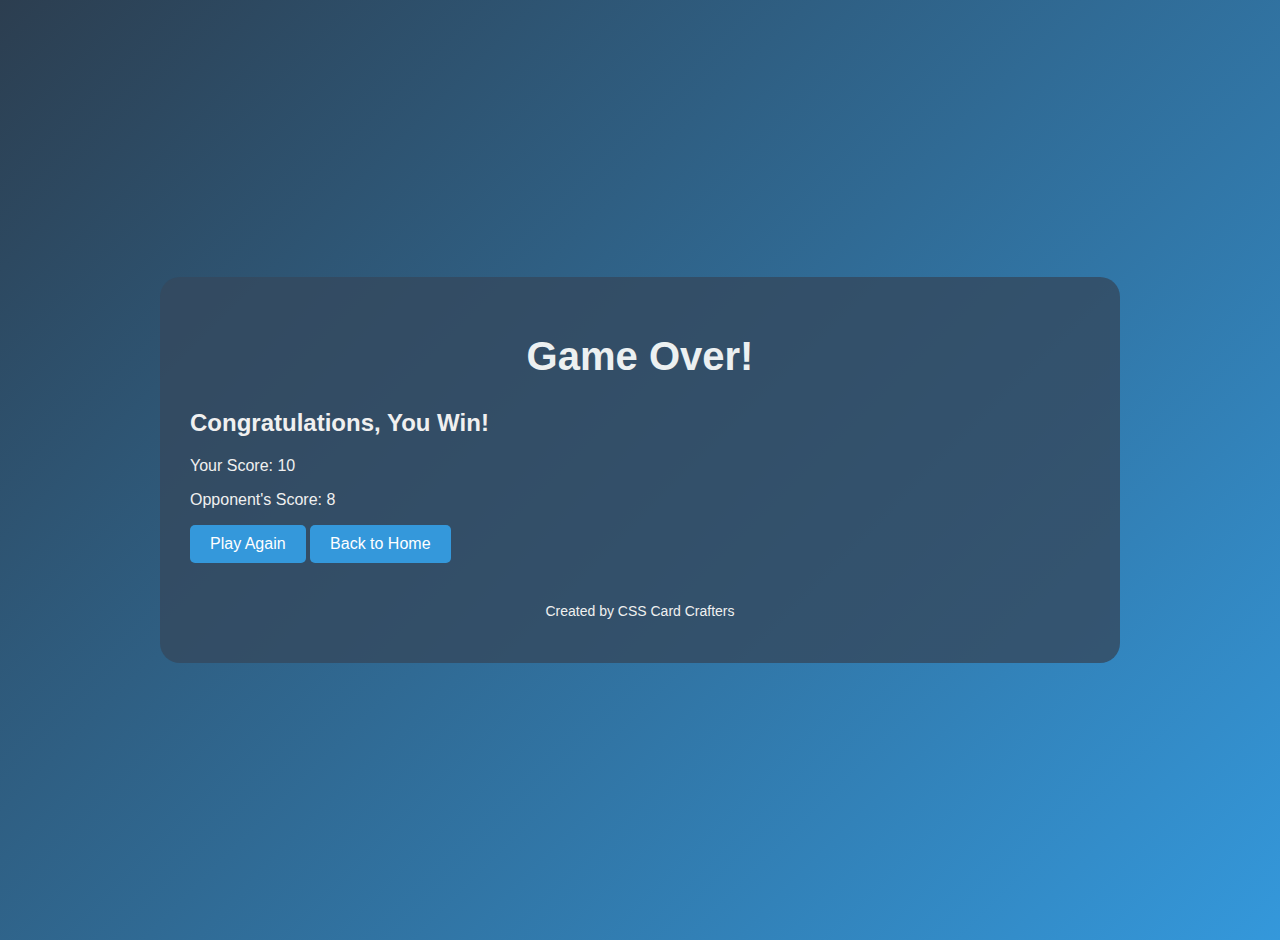
==== end-game.html @ 090cdc22 "Initial commit with files" ====
<!DOCTYPE html>
<html lang="en">
<head>
    <meta charset="UTF-8">
    <meta name="viewport" content="width=device-width, initial-scale=1.0">
    <title>Game Over</title>
    <link rel="stylesheet" href="styles.css">
</head>
<body>
	<div id="game-container" class="end-game-container">
        <div>
            <h1 id="game-over">Game Over!</h1>
        </div>

        <main>
            <section id="game-results">
                <h2 id="winner-announcement">Congratulations, You Win!</h2>

                <div id="score-display">
                    <p>Your Score: <span id="player-score">10</span></p>
                    <p>Opponent's Score: <span id="opponent-score">8</span></p>
                </div>
            </section>

            <section id="end-game-actions">
                <a href="game.html" class="nav-button">Play Again</a>
                <a href="index.html" class="nav-button">Back to Home</a>
            </section>
        </main>

        <footer>
            <p>Created by CSS Card Crafters</p>
        </footer>
    </div>

</body>
</html>
---- styles.css ----
:root {
    --card-width: 100px;
    --card-height: 140px;
    --primary-color: #4a4a4a;
    --secondary-color: #f0f0f0;
    --accent-color: #3498db;
}

body {
    font-family: 'Arial', sans-serif;
    background: linear-gradient(135deg, #2c3e50, #3498db);
    color: var(--secondary-color);
    display: flex;
    justify-content: center;
    align-items: center;
    min-height: 100vh;
    margin: 0;
    padding: 20px;
}

#game-container {
    background-color: rgba(52, 73, 94, 0.8);
    border-radius: 20px;
    padding: 30px;
    max-width: 900px;
    width: 100%;
}

h1 {
    text-align: center;
    color: #ecf0f1;
    font-size: 2.5em;
    margin-bottom: 30px;
}

.nav-button, button {
    display: inline-block;
    padding: 10px 20px;
    font-size: 16px;
    background-color: var(--accent-color);
    color: white;
    text-decoration: none;
    border: none;
    border-radius: 5px;
    cursor: pointer;
}

.hand {
    display: flex;
    justify-content: center;
    margin: 20px 0;
}

.card {
    width: var(--card-width);
    height: var(--card-height);
    background-color: white;
    border-radius: 10px;
    margin: 0 5px;
    box-shadow: 0 4px 8px rgba(0,0,0,0.4);
}

.card.back {
    background: linear-gradient(45deg, #3498db, #2980b9);
}

/* TODO: Add styles for card corners, suits, and values */

#deck-area {
    display: flex;
    justify-content: center;
    gap: 60px;
    margin: 40px 0;
}

/* TODO: Add styles for rules section */

/* TODO: Add styles for end game section */

footer {
    text-align: center;
    margin-top: 40px;
    font-size: 14px;
}

/* TODO: Add keyframe animations */
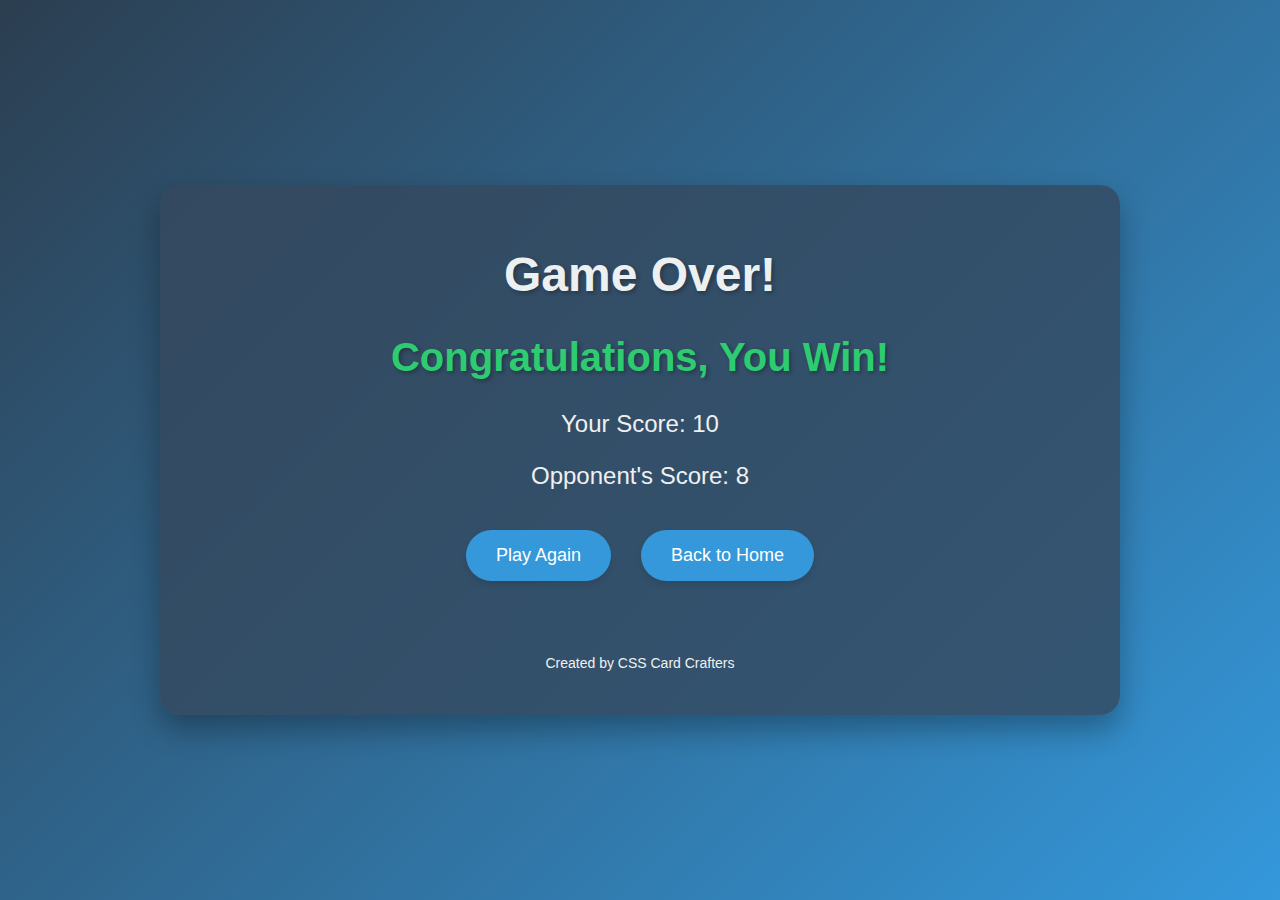
==== commit 0fd8bd15: "Updated end-game.html with pulse animations" ====
--- a/end-game.html
+++ b/end-game.html
@@ -3,19 +3,18 @@
 <head>
     <meta charset="UTF-8">
     <meta name="viewport" content="width=device-width, initial-scale=1.0">
-    <title>Game Over</title>
+    <title>Go Fish Card Game - Game Over</title>
     <link rel="stylesheet" href="styles.css">
 </head>
 <body>
 	<div id="game-container" class="end-game-container">
-        <div>
-            <h1 id="game-over">Game Over!</h1>
-        </div>
+        <header>
+            <h1 class="pulse-animation">Game Over!</h1>
+        </header>
 
         <main>
             <section id="game-results">
-                <h2 id="winner-announcement">Congratulations, You Win!</h2>
-
+                <h2 id="winner-announcement" class="pulse-animation">Congratulations, You Win!</h2>
                 <div id="score-display">
                     <p>Your Score: <span id="player-score">10</span></p>
                     <p>Opponent's Score: <span id="opponent-score">8</span></p>
@@ -23,8 +22,8 @@
             </section>
 
             <section id="end-game-actions">
-                <a href="game.html" class="nav-button">Play Again</a>
-                <a href="index.html" class="nav-button">Back to Home</a>
+                <a href="game.html" class="nav-button pulse-animation">Play Again</a>
+                <a href="index.html" class="nav-button pulse-animation">Back to Home</a>
             </section>
         </main>
 
--- a/styles.css
+++ b/styles.css
@@ -4,6 +4,8 @@
     --primary-color: #4a4a4a;
     --secondary-color: #f0f0f0;
     --accent-color: #3498db;
+    --winner-color: #2ecc71;
+    --loser-color: #e74c3c;
 }
 
 body {
@@ -16,56 +18,182 @@
     min-height: 100vh;
     margin: 0;
     padding: 20px;
+    box-sizing: border-box;
+    overflow-x: hidden;
 }
 
 #game-container {
     background-color: rgba(52, 73, 94, 0.8);
     border-radius: 20px;
     padding: 30px;
+    box-shadow: 0 15px 30px rgba(0,0,0,0.3);
     max-width: 900px;
     width: 100%;
-}
-
-h1 {
+    position: relative;
+    z-index: 1;
+    overflow: hidden;
+    transition: transform 0.3s ease, box-shadow 0.3s ease;
+}
+
+#game-container:hover {
+    transform: translateY(-5px);
+    box-shadow: 0 20px 40px rgba(0,0,0,0.4);
+}
+
+header h1 {
     text-align: center;
     color: #ecf0f1;
-    font-size: 2.5em;
+    text-shadow: 2px 2px 4px rgba(0,0,0,0.3);
+    font-size: 3em;
     margin-bottom: 30px;
+}
+
+.pulse-animation {
+    animation: titlePulse 2s infinite;
+}
+
+@keyframes titlePulse {
+    0%, 100% { transform: scale(1); }
+    50% { transform: scale(1.05); }
+}
+
+nav ul {
+    list-style-type: none;
+    padding: 0;
+    display: flex;
+    justify-content: center;
+    gap: 20px;
 }
 
 .nav-button, button {
     display: inline-block;
-    padding: 10px 20px;
-    font-size: 16px;
+    padding: 15px 30px;
+    font-size: 18px;
     background-color: var(--accent-color);
     color: white;
     text-decoration: none;
     border: none;
-    border-radius: 5px;
+    border-radius: 50px;
     cursor: pointer;
+    transition: all 0.3s cubic-bezier(0.25, 0.8, 0.25, 1);
+    box-shadow: 0 4px 6px rgba(0,0,0,0.1);
+    position: relative;
+    overflow: hidden;
+}
+
+.nav-button:hover, button:hover {
+    background-color: #2980b9;
+    transform: translateY(-3px);
+    box-shadow: 0 6px 12px rgba(0,0,0,0.2);
+}
+
+.nav-button:active, button:active {
+    transform: translateY(-1px);
+    box-shadow: 0 2px 4px rgba(0,0,0,0.2);
+}
+
+#intro {
+	animation: slideIn 0.5s ease-out forwards; 
+    text-align: center;
+    margin: 40px 0;
+    padding: 20px;
+    background-color: rgba(255,255,255,0.1);
+    border-radius: 10px;
+    box-shadow: inset 0 0 10px rgba(0,0,0,0.1);
 }
 
 .hand {
-    display: flex;
-    justify-content: center;
-    margin: 20px 0;
+    display: flex; 
+    justify-content: center; 
+    margin: 20px 0; 
+    perspective: 1000px;
+	flex-wrap: wrap; 
 }
 
 .card {
     width: var(--card-width);
     height: var(--card-height);
-    background-color: white;
-    border-radius: 10px;
-    margin: 0 5px;
-    box-shadow: 0 4px 8px rgba(0,0,0,0.4);
+    background-color: white; 
+    border-radius: 10px; 
+    margin: 0 5px; 
+    box-shadow: 0 4px 8px rgba(0,0,0,0.4); 
+    transition: all 0.3s ease; 
+    transform-style: preserve-3d;  
+    position: relative;
+    cursor: pointer;
+    display: flex; 
+    justify-content: center; 
+    align-items: center; 
+}
+
+.card:hover {
+    transform: translateY(-20px) rotateY(10deg); 
+    box-shadow: 0 12px 24px rgba(0,0,0,0.4); 
 }
 
 .card.back {
-    background: linear-gradient(45deg, #3498db, #2980b9);
+    background: linear-gradient(45deg, #3498db, #2980b9); /* Back of the card */
+    background-size: 10px 10px;
+    color: transparent; /* Ensure text on back is hidden */
+}
+
+.card.back::before {
+    content: '♠♥♣♦'; /* Placeholder for back of card symbols */
+    position: absolute;
+    top: 50%;
+    left: 50%;
+    transform: translate(-50%, -50%);
+    font-size: 24px;
+    color: rgba(0, 0, 0, 1);
 }
 
 /* TODO: Add styles for card corners, suits, and values */
-
+.card-corner {
+    position: absolute;
+    display: flex;
+    flex-direction: column;
+    align-items: center;
+    font-weight: bold;
+}
+
+.top-left {
+    top: 5px;
+    left: 5px;
+}
+
+.bottom-right {
+    bottom: 5px;
+    right: 5px;
+    transform: rotate(180deg);
+}
+
+.card-value {
+    font-size: 24px;
+    line-height: 1;
+}
+
+/* Card Suit */
+.card-suit {
+    font-size: 28px;
+    line-height: 1;
+}
+
+/* Color the suits and corresponding card values */
+.card-suit[data-suit="♠"],
+.card-suit[data-suit="♣"],
+.card-value[data-suit="♠"],
+.card-value[data-suit="♣"] {
+    color: black; /* Black for spades and clubs */
+}
+
+.card-suit[data-suit="♥"],
+.card-suit[data-suit="♦"],
+.card-value[data-suit="♥"],
+.card-value[data-suit="♦"] {
+    color: red; /* Red for hearts and diamonds */
+}
+
+/* Deck Area */
 #deck-area {
     display: flex;
     justify-content: center;
@@ -73,14 +201,114 @@
     margin: 40px 0;
 }
 
+#deck {
+    transform-style: preserve-3d;
+    transition: transform 0.5s ease;
+}
+
+#deck:hover {
+    transform: rotateY(180deg);
+}
+
+#discard-pile {
+    position: relative;
+}
+
+#discard-pile::after {
+    content: 'Discard';
+    position: absolute;
+    bottom: -25px;
+    left: 50%;
+    transform: translateX(-50%);
+    font-size: 14px;
+    color: var(--secondary-color);
+}
+
+/* Keyframe animations for card dealing and effects */
+@keyframes dealCard {
+    0% {
+        transform: translate(-50%, -50%) rotate(0deg) scale(0.1); /* Initial state for card dealing */
+        opacity: 0; /* Start fully transparent */
+    }
+    100% {
+        transform: translate(0, 0) rotate(720deg) scale(1); /* End state after dealing */
+        opacity: 1; /* Fully opaque */
+    } 
+}
+
+
 /* TODO: Add styles for rules section */
+#rules {
+    background-color: rgba(255, 255, 255, 0.1);
+    padding: 30px;
+    border-radius: 10px; 
+    margin-bottom: 30px; 
+    box-shadow: 0 4px 8px rgba(0, 0, 0, 0.4); 
+	animation: slideIn 0.5s ease-out forwards;
+}
+
+#rules h2 {
+    color: var(--accent-color); 
+    margin-bottom: 20px; 
+}
+
+#rules ol {
+    padding-left: 20px;
+}
+
+#rules li {
+    margin-bottom: 15px;
+    line-height: 1.6;
+}
 
 /* TODO: Add styles for end game section */
 
+.end-game {
+    background: radial-gradient(circle, #3498db, #2c3e50);
+    padding: 20px;
+    border-radius: 10px;
+	text-align: center;
+}
+
+.end-game-container {
+    text-align: center;
+	
+}
+
+#winner-announcement {
+    font-size: 2.5em;
+    margin-bottom: 30px;
+    color: var(--winner-color);
+    text-shadow: 2px 2px 4px rgba(0,0,0,0.3);
+}
+
+#score-display {
+    font-size: 1.5em;
+    margin-bottom: 40px;
+}
+
+#end-game-actions {
+    display: flex;
+    justify-content: center;
+    gap: 30px;
+    margin-top: 40px;
+}
 footer {
     text-align: center;
     margin-top: 40px;
+    padding-top: 20px;
     font-size: 14px;
-}
-
+    color: var(--secondary-color);
+}
 /* TODO: Add keyframe animations */
+
+@keyframes slideIn {
+    from {
+        transform: translateX(-100%); /* Start off-screen to the left */
+        opacity: 0; /* Start fully transparent */
+    }
+    to {
+        transform: translateX(0); /* End at the original position */
+        opacity: 1; /* Fully opaque */
+    }
+}
